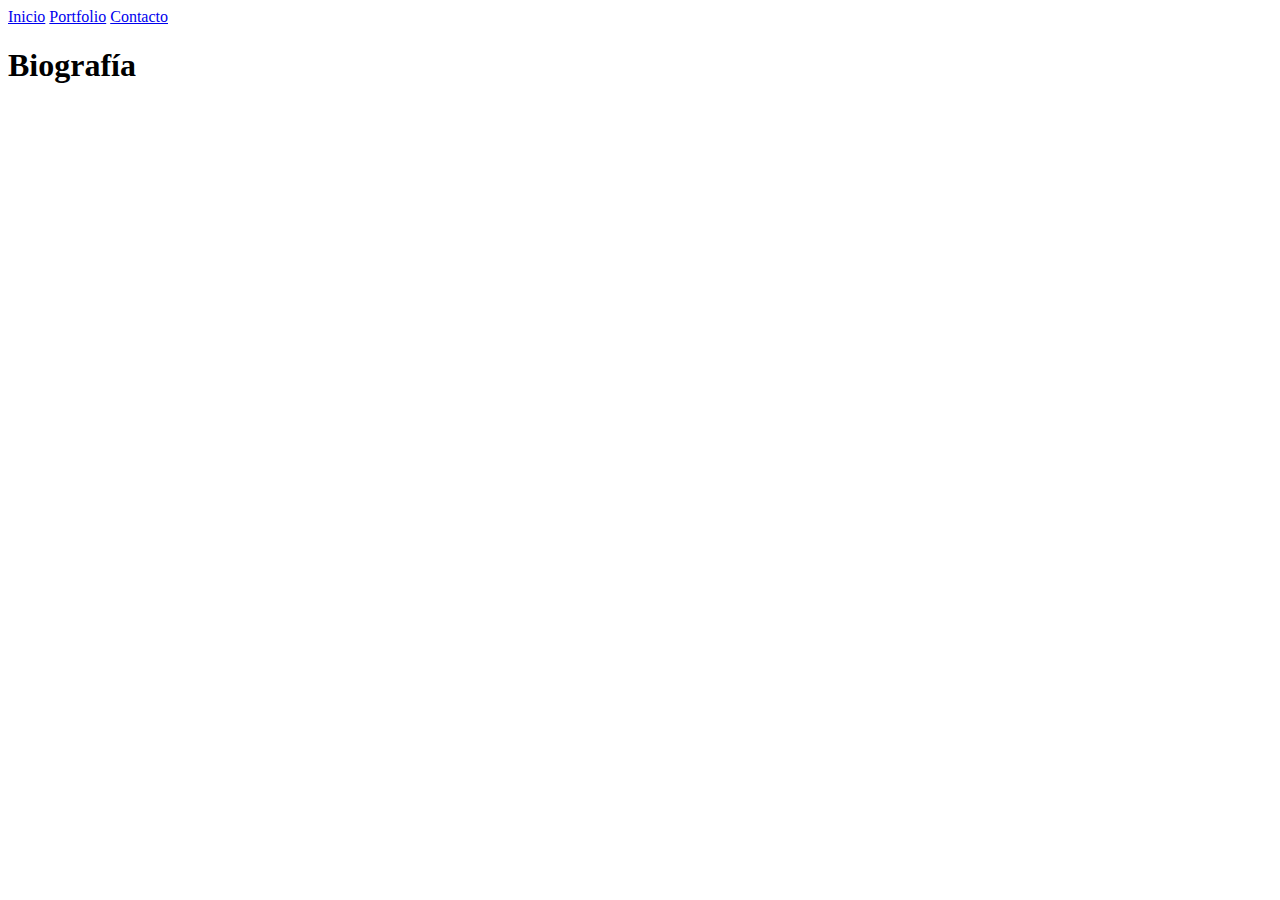
==== pages/biografia.html @ c45317ce "no message" ====
<!DOCTYPE html>
<html lang="en">
<head>
    <meta charset="UTF-8">
    <meta name="viewport" content="width=device-width, initial-scale=1.0">
    <title>Inicio</title>
    <link rel="stylesheet" href="../styles.css">
</head>
<body>
    <head>
        <nav id="nav" class="nav">
            <a href="./index.html">Inicio</a>
            <a href="./portfolio.html">Portfolio</a>
            <a href="./contacto.html">Contacto</a>
        </nav>
    </head>
    <h1>Biografía</h1>
</body>
</html>
---- styles.css ----
.fondo {
    width: 100%;
			height: 100vh;
			color: #fff;
			background: linear-gradient(45deg,red,blue,green,black);
			background-size: 400% 400%;
			position: relative;
			animation: cambiar 10s ease-in-out infinite;
}

@keyframes cambiar{
    0%{background-position: 0 50%;}
    50%{background-position: 100% 50%;}
    100%{background-position: 0 50%;}
}

.list {

    border: ;

}
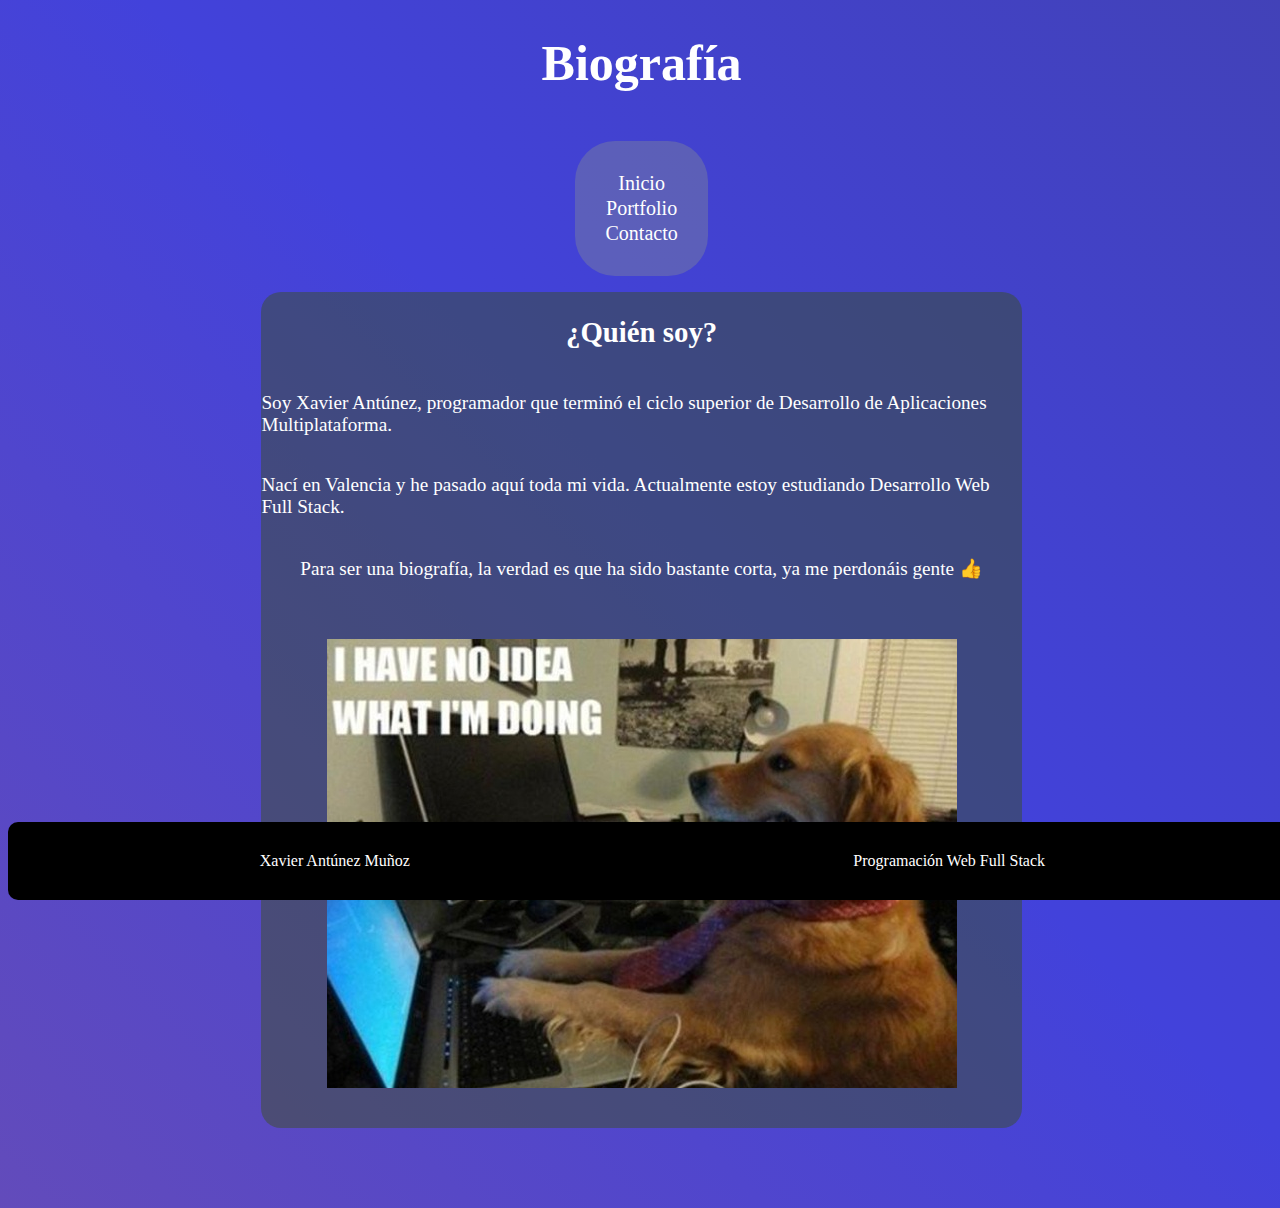
==== commit c0551c98: "no message" ====
--- a/pages/biografia.html
+++ b/pages/biografia.html
@@ -3,17 +3,33 @@
 <head>
     <meta charset="UTF-8">
     <meta name="viewport" content="width=device-width, initial-scale=1.0">
-    <title>Inicio</title>
+    <title>Biografía</title>
     <link rel="stylesheet" href="../styles.css">
 </head>
 <body>
-    <head>
-        <nav id="nav" class="nav">
-            <a href="./index.html">Inicio</a>
-            <a href="./portfolio.html">Portfolio</a>
-            <a href="./contacto.html">Contacto</a>
-        </nav>
-    </head>
     <h1>Biografía</h1>
+
+    <div id="list" class="list">
+        <ul>
+            <a href="./index.html">Inicio</a><br>
+            <a href="./portfolio.html">Portfolio</a><br>
+            <a href="./contacto.html">Contacto</a><br>
+        </ul>
+    </div>
+
+    <div id="fondo" class="fondo"> 
+        <h2>¿Quién soy?</h2>
+        <p>Soy Xavier Antúnez, programador que terminó el ciclo superior de Desarrollo de Aplicaciones Multiplataforma.</p>
+        <p>Nací en Valencia y he pasado aquí toda mi vida. Actualmente estoy estudiando Desarrollo Web Full Stack.</p>
+        <p>Para ser una biografía, la verdad es que ha sido bastante corta, ya me perdonáis gente  &#128077;</p>
+        <div id="perro" class="perro">
+            <img src="../multimedia/perro.jpg" alt="Perro programando">
+        </div>
+    </div>
+    
+    <br><br><br><br>
+    <footer>
+        <div>Xavier Antúnez Muñoz</div> <div>Programación Web Full Stack</div>
+    </footer>
 </body>
 </html>--- a/styles.css
+++ b/styles.css
@@ -1,11 +1,11 @@
-.fondo {
-    width: 100%;
-			height: 100vh;
-			color: #fff;
-			background: linear-gradient(45deg,red,blue,green,black);
-			background-size: 400% 400%;
-			position: relative;
-			animation: cambiar 10s ease-in-out infinite;
+body {
+    width: 99%;
+	height: 100%;
+	color: #fff;
+	background: linear-gradient(45deg,rgb(185, 100, 100), rgb(66, 66, 219),rgb(66, 65, 65));
+	background-size: 400% 400%;
+	position: relative;
+	animation: cambiar 10s ease-in-out infinite;
 }
 
 @keyframes cambiar{
@@ -14,8 +14,77 @@
     100%{background-position: 0 50%;}
 }
 
+h1 {
+	font-size: 50px;
+	text-align: center;
+}
+
 .list {
+    display: flex;
+	justify-content: center;
+}
 
-    border: ;
+ul {
+	border-radius: 40px;
+	background-color: rgba(152, 163, 130, .3);
+	text-align: center;
+	padding: 30px;
+}
 
-}+a {
+	line-height: 25px;
+	color: rgb(255, 255, 255);
+	font-size: 20px;
+}
+
+a:hover {
+	color: blue;
+}
+
+a:link {
+	text-decoration: none;
+}
+
+.perro {
+	display: flex;
+	align-items: center;
+	justify-content: center;
+	padding: 40px;
+}
+
+.perro:hover {
+	transform: rotateY(360deg);
+	transition-duration: 4s;
+}
+
+.multi {
+	display: flex;
+	flex-direction: column;
+	align-items: center;
+	justify-content: space-around;
+}
+
+.fondo {
+	display: flex;
+	align-items: center;
+	justify-content: center;
+	flex-direction: column;
+	border-radius: 20px;
+	background-color: rgba(55, 82, 1, .4);
+	font-size: larger;
+	margin-left: 20%;
+	margin-right: 20%;
+}
+
+footer {
+	width: 96%;
+	bottom: 0;
+	position: fixed;
+	display: flex;
+	align-items: flex-end;
+	align-content: center;
+	justify-content: space-around;
+	background-color: black;
+	padding: 30px;
+	border-radius: 10px;
+}
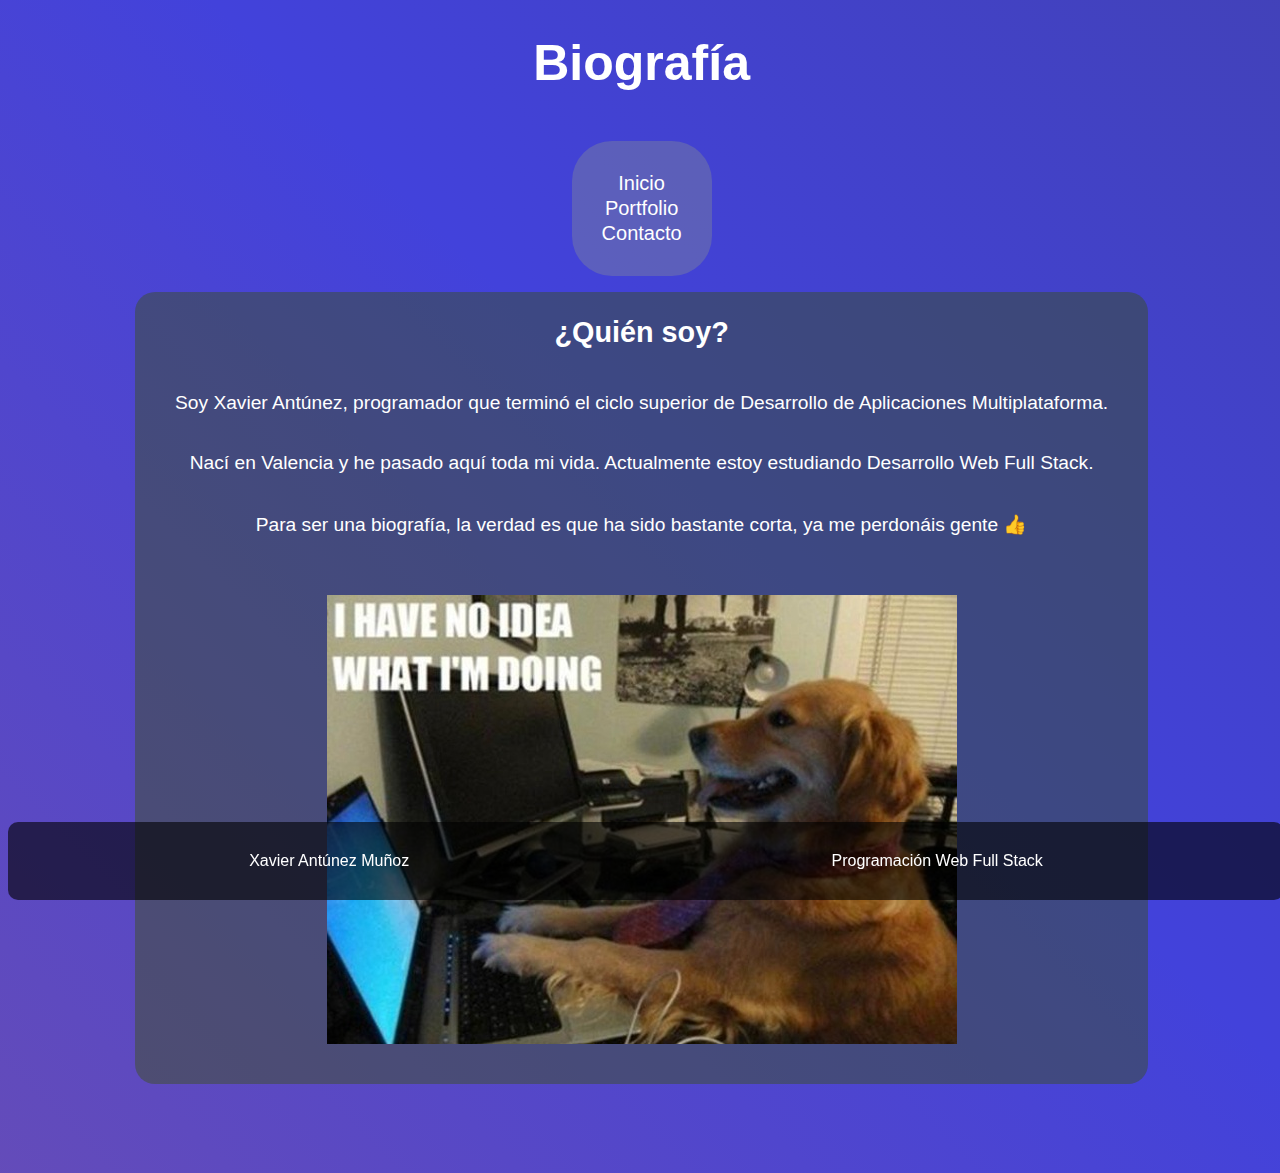
==== commit fce461b1: "no message" ====
--- a/pages/biografia.html
+++ b/pages/biografia.html
@@ -11,9 +11,9 @@
 
     <div id="list" class="list">
         <ul>
-            <a href="./index.html">Inicio</a><br>
-            <a href="./portfolio.html">Portfolio</a><br>
-            <a href="./contacto.html">Contacto</a><br>
+            <a href="./index.html" title="Inicio">Inicio</a><br>
+            <a href="./portfolio.html" title="Portfolio">Portfolio</a><br>
+            <a href="./contacto.html" title="Contacto">Contacto</a><br>
         </ul>
     </div>
 
@@ -27,7 +27,6 @@
         </div>
     </div>
     
-    <br><br><br><br>
     <footer>
         <div>Xavier Antúnez Muñoz</div> <div>Programación Web Full Stack</div>
     </footer>
--- a/styles.css
+++ b/styles.css
@@ -1,3 +1,7 @@
+* {
+	font-family: Arial, Helvetica, sans-serif;
+}
+
 body {
     width: 99%;
 	height: 100%;
@@ -6,12 +10,6 @@
 	background-size: 400% 400%;
 	position: relative;
 	animation: cambiar 10s ease-in-out infinite;
-}
-
-@keyframes cambiar{
-    0%{background-position: 0 50%;}
-    50%{background-position: 100% 50%;}
-    100%{background-position: 0 50%;}
 }
 
 h1 {
@@ -64,6 +62,36 @@
 	justify-content: space-around;
 }
 
+#ambas {
+	display: flex;
+	justify-content: space-around;
+}
+
+.form {
+	display: flex;
+	align-items: center;
+	justify-content: center;
+	flex-direction: column;
+	border-radius: 40px;
+	background-color: rgba(152, 163, 130, .3);
+	padding: 20px;
+	margin: 10px;
+}
+
+textarea, input[type="text"], input[type="number"], input[type="email"], input[type="tel"] {
+    border-radius: 5px;
+	resize: none;
+	font-size: 20px;
+}
+
+.buttons {
+	background-color: rgb(20, 101, 101);
+	padding: 10px;
+	margin: 10px;
+	font-size: 20px;
+	border-radius: 20px;
+}
+
 .fondo {
 	display: flex;
 	align-items: center;
@@ -72,19 +100,26 @@
 	border-radius: 20px;
 	background-color: rgba(55, 82, 1, .4);
 	font-size: larger;
-	margin-left: 20%;
-	margin-right: 20%;
+	margin-left: 10%;
+	margin-right: 10%;
+	margin-bottom: 7%;
 }
 
 footer {
-	width: 96%;
+	width: 95%;
 	bottom: 0;
 	position: fixed;
 	display: flex;
 	align-items: flex-end;
 	align-content: center;
 	justify-content: space-around;
-	background-color: black;
+	background-color: rgba(0, 0, 0, 0.6);
 	padding: 30px;
 	border-radius: 10px;
 }
+
+@keyframes cambiar{
+    0%{background-position: 0 50%;}
+    50%{background-position: 100% 50%;}
+    100%{background-position: 0 50%;}
+}